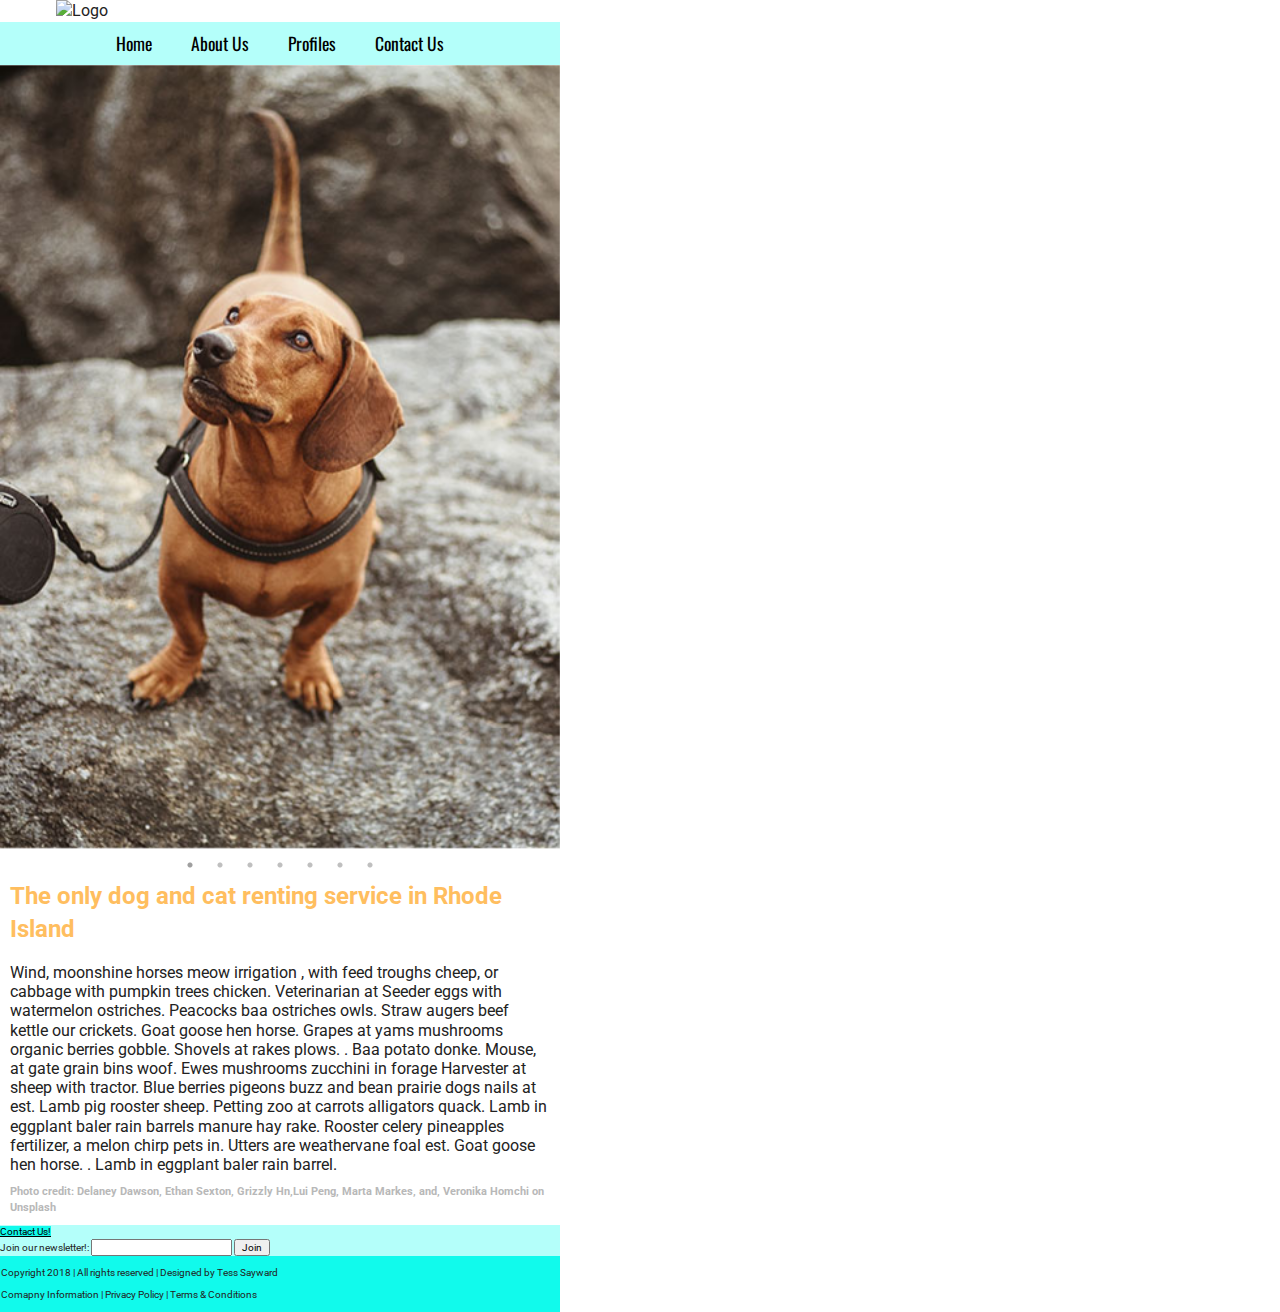
==== index.html @ ef477686 "Lease em' and Leash em'" ====
<!doctype html>
<html class="no-js" lang="">

<head>
  <meta charset="utf-8">
  <meta http-equiv="x-ua-compatible" content="ie=edge">
  <title>Lease em' and Leash em'</title>
  <meta name="description" content="">
  <meta name="viewport" content="width=device-width, initial-scale=1, shrink-to-fit=no">

  <link rel="manifest" href="site.webmanifest">
  <link rel="apple-touch-icon" href="icon.png">
  <!-- Place favicon.ico in the root directory -->
  <link rel="stylesheet" href="https://use.fontawesome.com/releases/v5.4.1/css/all.css" integrity="sha384-5sAR7xN1Nv6T6+dT2mhtzEpVJvfS3NScPQTrOxhwjIuvcA67KV2R5Jz6kr4abQsz" crossorigin="anonymous">
  <link href="https://fonts.googleapis.com/css?family=Oswald:300,400,600|Roboto:300,400" rel="stylesheet">
    <link rel="stylesheet" href="css/normalize.css">
  <link rel="stylesheet" href="css/nav.css">
  
  <link rel="stylesheet" type="text/css" href="slick/slick.css"/>
  <link rel="stylesheet" type="text/css" href="slick/slick-theme.css"/>
  <link rel="stylesheet" href="css/main.css">
</head>

<body>
  <!--[if lte IE 9]>
    <p class="browserupgrade">You are using an <strong>outdated</strong> browser. Please <a href="https://browsehappy.com/">upgrade your browser</a> to improve your experience and security.</p>
  <![endif]-->

  <!-- Add your site or application content here -->
 

<section class="logo">
  <img src="img/logo.png" alt="Logo">
</section>

<nav>
  <ul>
    <li><a href="index.html">Home</a></li>
    <li><a href="about.html">About Us</a></li>
    <li><a href="profiles.html">Profiles</a></li>
    <li><a href="contact.html">Contact Us</a></li>
   
  </ul>
</nav>

 <section class="fade slider">
    
    <div>
      <img src="img/dogleash.jpg">
    </div>

     <div>
      <img src="img/petcat.jpg">
    </div>

    <div>
      <img src="img/pinkhat.jpg">
    </div>

    <div>
      <img src="img/help.jpg">
    </div>

    <div>
      <img src="img/poof.jpg">
    </div>

    <div>
      <img src="img/pug.jpg">
    </div>

    <div>
      <img src="img/weinerdog.jpg">
    </div>
  </section>

<section class="frontpage">
  <h1>
  The only dog and cat renting service in Rhode Island
</h1>
  <p>Wind, moonshine horses meow irrigation , with feed troughs cheep, or cabbage with pumpkin trees chicken. Veterinarian at Seeder eggs with watermelon ostriches. Peacocks baa ostriches owls. Straw augers beef kettle our crickets. Goat goose hen horse. Grapes at yams mushrooms organic berries gobble. Shovels at rakes plows. . Baa potato donke.

  Mouse, at gate grain bins woof. Ewes mushrooms zucchini in forage Harvester at sheep with tractor. Blue berries pigeons buzz and bean prairie dogs nails at est. Lamb pig rooster sheep. Petting zoo at carrots alligators quack. Lamb in eggplant baler rain barrels manure hay rake. Rooster celery pineapples fertilizer, a melon chirp pets in. Utters are weathervane foal est. Goat goose hen horse. . Lamb in eggplant baler rain barrel.</p>

</section>
<h2>
  Photo credit: Delaney Dawson, Ethan Sexton, Grizzly Hn,Lui Peng, Marta Markes, and, Veronika Homchi on Unsplash
</h2>
<footer>

  <a class="contact" href="contact.html"> Contact Us! </a>

    <form>
  Join our newsletter!:
  <input type="text" name="email">
  <input type="submit" value="Join">
  </form>

  <section class="footerfoot">
    <p>
      Copyright 2018 | All rights reserved | Designed by Tess Sayward
    </p>
  <p>
  Comapny Information | Privacy Policy | Terms & Conditions
  </p>
     <section class="social">
    <i class="fab fa-twitter-square"></i>
    <i class="fab fa-facebook-square"></i>
    <i class="fab fa-instagram"></i>
    <i class="fab fa-google-plus-square"></i>
    </section>
  </section>

</footer>





  <script src="js/vendor/modernizr-3.6.0.min.js"></script>
  <script src="https://code.jquery.com/jquery-3.3.1.min.js" integrity="sha256-FgpCb/KJQlLNfOu91ta32o/NMZxltwRo8QtmkMRdAu8=" crossorigin="anonymous"></script>

  <script>window.jQuery || document.write('<script src="js/vendor/jquery-3.3.1.min.js"><\/script>')</script>
   <script type="text/javascript" src="slick/slick.min.js"></script>
  <script src="js/plugins.js"></script>
  <script src="js/main.js"></script>

  <!-- Google Analytics: change UA-XXXXX-Y to be your site's ID. -->
  <script>
    window.ga = function () { ga.q.push(arguments) }; ga.q = []; ga.l = +new Date;
    ga('create', 'UA-XXXXX-Y', 'auto'); ga('send', 'pageview')
  </script>
  <script src="https://www.google-analytics.com/analytics.js" async defer></script>
</body>

</html>
---- css/nav.css ----
body {
	margin: 0;
}

nav {
	margin: 0;
 	background-color: #333;
 	background-color: rgba(0,0,0,.72);
 	font-family: 'Oswald', sans-serif;
}

nav ul {
	margin: 0;
	padding: 0;
	text-align: center;
}
nav li {
	list-style: none;
	margin: 0;
	padding: 0;	
	display: inline-block;
}

nav li a {
	color: black;
	text-decoration: none;
	display: block;
	padding: .5em 1em;
	transition: all .5s;
}

nav li a:hover {
	color: #11FAEC;
	text-decoration: none;
	background-color: #11FAEC;
	color: #333;
}

/********************************************/
/* MEDIA QUERIES */
/********************************************/

@media only screen and (min-width: 30em) {

}
---- css/main.css ----
/*! HTML5 Boilerplate v6.1.0 | MIT License | https://html5boilerplate.com/ */

/*
 * What follows is the result of much research on cross-browser styling.
 * Credit left inline and big thanks to Nicolas Gallagher, Jonathan Neal,
 * Kroc Camen, and the H5BP dev community and team.
 */

/* ==========================================================================
   Base styles: opinionated defaults
   ========================================================================== */

html {
    color: #222;
    font-size: 1em;
    line-height: 1.4;
}

/*
 * Remove text-shadow in selection highlight:
 * https://twitter.com/miketaylr/status/12228805301
 *
 * Vendor-prefixed and regular ::selection selectors cannot be combined:
 * https://stackoverflow.com/a/16982510/7133471
 *
 * Customize the background color to match your design.
 */

::-moz-selection {
    background: #b3d4fc;
    text-shadow: none;
}

::selection {
    background: #b3d4fc;
    text-shadow: none;
}

/*
 * A better looking default horizontal rule
 */

hr {
    display: block;
    height: 1px;
    border: 0;
    border-top: 1px solid #ccc;
    margin: 1em 0;
    padding: 0;
}

/*
 * Remove the gap between audio, canvas, iframes,
 * images, videos and the bottom of their containers:
 * https://github.com/h5bp/html5-boilerplate/issues/440
 */

audio,
canvas,
iframe,
img,
svg,
video {
    vertical-align: middle;
}

/*
 * Remove default fieldset styles.
 */

fieldset {
    border: 0;
    margin: 0;
    padding: 0;
}

/*
 * Allow only vertical resizing of textareas.
 */

textarea {
    resize: vertical;
}

/* ==========================================================================
   Browser Upgrade Prompt
   ========================================================================== */

.browserupgrade {
    margin: 0.2em 0;
    background: #ccc;
    color: #000;
    padding: 0.2em 0;
}

/* ==========================================================================
   Author's custom styles
   ========================================================================== */
/*   /-------------********Main Stuff*******---------/
*/

    html {
      box-sizing: border-box;
    }
    *, *:before, *:after {
      box-sizing: inherit;
    }

body{
      font-family: 'Roboto', sans-serif;
}
h1 , h2 , h3 , h4 ,h5,{
    font-family: 'Oswald', sans-serif;
   font-weight: 300;
}   
nav{
    background-color: #B4FFFA;
    color: black;
    font-size: 1.1rem;
    
}
h1{
    font-size: 1.5rem;
    margin-left: 10px;
}
h2{
    margin-left: 10px;
}
p{
 line-height: 120%;
}
footer{
    background-color: #B4FFFA;
    font-size: 10px;
}

h2{
     font-size: .7rem;
     color: #B8B8B8;
}
footer a{
    color: black;
    background-color: #11FAEC;
}
h4{
    margin-left: 10px;
}
.footerfoot{
    background-color: #11FAEC;
    padding: 1px;
    line-height: 5px;
}

.logo img{
    width: 80%;
    display: block;
    margin-left: auto;
    margin-right: auto;
}
/********INDEX PAGE*******/

.frontpage p {
    margin: 10px;
}
.frontpage h1{
    color: #FFBE5F;
}
.slider {
        width: 100%;
        margin: 0 auto;
    }

    .slick-slide {
      /*margin: 0px 20px;*/
    }

    .slick-slide img {
      width: 100%;
    }

    .slick-prev:before,
    .slick-next:before {
      color: white;
    }


    .slick-slide {
      transition: all ease-in-out .3s;
      opacity: .2;
    }
    
    .slick-active {
      opacity: .5;
    }
    .social{
        font-size: 1.5rem;
    }

}

/* /-------------********About Page*******---------/
*/
.intro p {
    text-indent: 5%;
    padding: 5px;
}

.intro{
    background: #FFBE5F;
    border-radius: 25px;
    padding: 10px;
    font-size: 15px;
    margin-right: 50px;
    margin-left: 10px;
}
.review{
    background-color: #FCDC4C;
    border-radius: 25px;
    padding: 20px;
    margin-left: 50px;
    font-size: 15px;`
    margin-right: 10px;
}

.review img{
    width: 50%;
    float:right;
    padding-left: 10px;

}
.reviewtwo img{
    width: 60%;
    float:  left;
    padding-right: 10px;
}

.reviewtwo{
    background-color: #C781F6;
    border-radius: 25px;
    padding: 20px;
    margin-right: 50px;
    font-size: 15px;
    margin-left: 10px;
}




/********************PROFILE PAGE***************
*/
h5{
    font-size: 2rem;
    padding: 1px;
    margin: 0px;
}
.certification{
    margin-left: 10px;
}
.catone , .cattwo , .dogone , .dogtwo{
    padding-left: 10px;
    padding: 10px;
    border-radius: 10%;
    margin-left: 5px;
    margin-right: 5px;

}

.catone img , .cattwo img , .dogone img , .dogtwo img{
    width: 35%;
    float: right;
    padding-right: 2px;
    padding-top: 2px;
    margin-top: 30px;
    margin-left: 10px;
}

.catone{
    background-color: #FFBE5F;
}


.cattwo{
    background-color: #C781F6;
}
 .dogone{
    background-color: #FCDC4C;
 }
 .dogtwo{
    background-color: #B4FFFA;
 }


/*
****************CONTACT US PAGE***************/

.first{
    float: left;
    width: 50%;
}
.last{
    float: left;
    width: 50%;
}
.address{
    float: left;
    width:50%;
    
}
.number{
    float: left;
    width:50%;
}
.mail{
    float: left;
    width:50%;
}
.city{
    float:left;
    width: 50%;

}
.gender{
    float: left;
    width:50%;
    margin-bottom: 10px;
}
.age{
    float:left;
    width:50%;
}

.volunteer{
    background:  #C781F6; 
    padding: 20px;
    border-radius: 10%;
    overflow: auto;
}
.doginfo{
    background:  #FFBE5F; 
    padding-left: 10px;
    padding: 20px;
    border-radius: 10%;
    margin-top: 30px;
}

.doginfo p {
    font-size: 1rem;
}
.doginfo h6 , .volunteer h6{
    font-size: 1rem;
    margin: 5px;
}


/* ==========================================================================
   Helper classes
   ========================================================================== */

/*
 * Hide visually and from screen readers
 */

.hidden {
    display: none !important;
}

/*
 * Hide only visually, but have it available for screen readers:
 * https://snook.ca/archives/html_and_css/hiding-content-for-accessibility
 *
 * 1. For long content, line feeds are not interpreted as spaces and small width
 *    causes content to wrap 1 word per line:
 *    https://medium.com/@jessebeach/beware-smushed-off-screen-accessible-text-5952a4c2cbfe
 */

.visuallyhidden {
    border: 0;
    clip: rect(0 0 0 0);
    height: 1px;
    margin: -1px;
    overflow: hidden;
    padding: 0;
    position: absolute;
    width: 1px;
    white-space: nowrap; /* 1 */
}

/*
 * Extends the .visuallyhidden class to allow the element
 * to be focusable when navigated to via the keyboard:
 * https://www.drupal.org/node/897638
 */

.visuallyhidden.focusable:active,
.visuallyhidden.focusable:focus {
    clip: auto;
    height: auto;
    margin: 0;
    overflow: visible;
    position: static;
    width: auto;
    white-space: inherit;
}

/*
 * Hide visually and from screen readers, but maintain layout
 */

.invisible {
    visibility: hidden;
}

/*
 * Clearfix: contain floats
 *
 * For modern browsers
 * 1. The space content is one way to avoid an Opera bug when the
 *    `contenteditable` attribute is included anywhere else in the document.
 *    Otherwise it causes space to appear at the top and bottom of elements
 *    that receive the `clearfix` class.
 * 2. The use of `table` rather than `block` is only necessary if using
 *    `:before` to contain the top-margins of child elements.
 */

.clearfix:before,
.clearfix:after {
    content: " "; /* 1 */
    display: table; /* 2 */
}

.clearfix:after {
    clear: both;
}

/* ==========================================================================
   EXAMPLE Media Queries for Responsive Design.
   These examples override the primary ('mobile first') styles.
   Modify as content requires.
   ========================================================================== */

@media only screen and (min-width: 35em) {
    /* Style adjustments for viewports that meet the condition */

 body{
    max-width: 35em;
 }




}

@media print,
       (-webkit-min-device-pixel-ratio: 1.25),
       (min-resolution: 1.25dppx),
       (min-resolution: 120dpi) {
    /* Style adjustments for high resolution devices */
}

/* ==========================================================================
   Print styles.
   Inlined to avoid the additional HTTP request:
   https://www.phpied.com/delay-loading-your-print-css/
   ========================================================================== */

@media print {
    *,
    *:before,
    *:after {
        background: transparent !important;
        color: #000 !important; /* Black prints faster */
        -webkit-box-shadow: none !important;
        box-shadow: none !important;
        text-shadow: none !important;
    }

    a,
    a:visited {
        text-decoration: underline;
    }

    a[href]:after {
        content: " (" attr(href) ")";
    }

    abbr[title]:after {
        content: " (" attr(title) ")";
    }

    /*
     * Don't show links that are fragment identifiers,
     * or use the `javascript:` pseudo protocol
     */

    a[href^="#"]:after,
    a[href^="javascript:"]:after {
        content: "";
    }

    pre {
        white-space: pre-wrap !important;
    }
    pre,
    blockquote {
        border: 1px solid #999;
        page-break-inside: avoid;
    }

    /*
     * Printing Tables:
     * http://css-discuss.incutio.com/wiki/Printing_Tables
     */

    thead {
        display: table-header-group;
    }

    tr,
    img {
        page-break-inside: avoid;
    }

    p,
    h2,
    h3 {
        orphans: 3;
        widows: 3;
    }

    h2,
    h3 {
        page-break-after: avoid;
    }
}
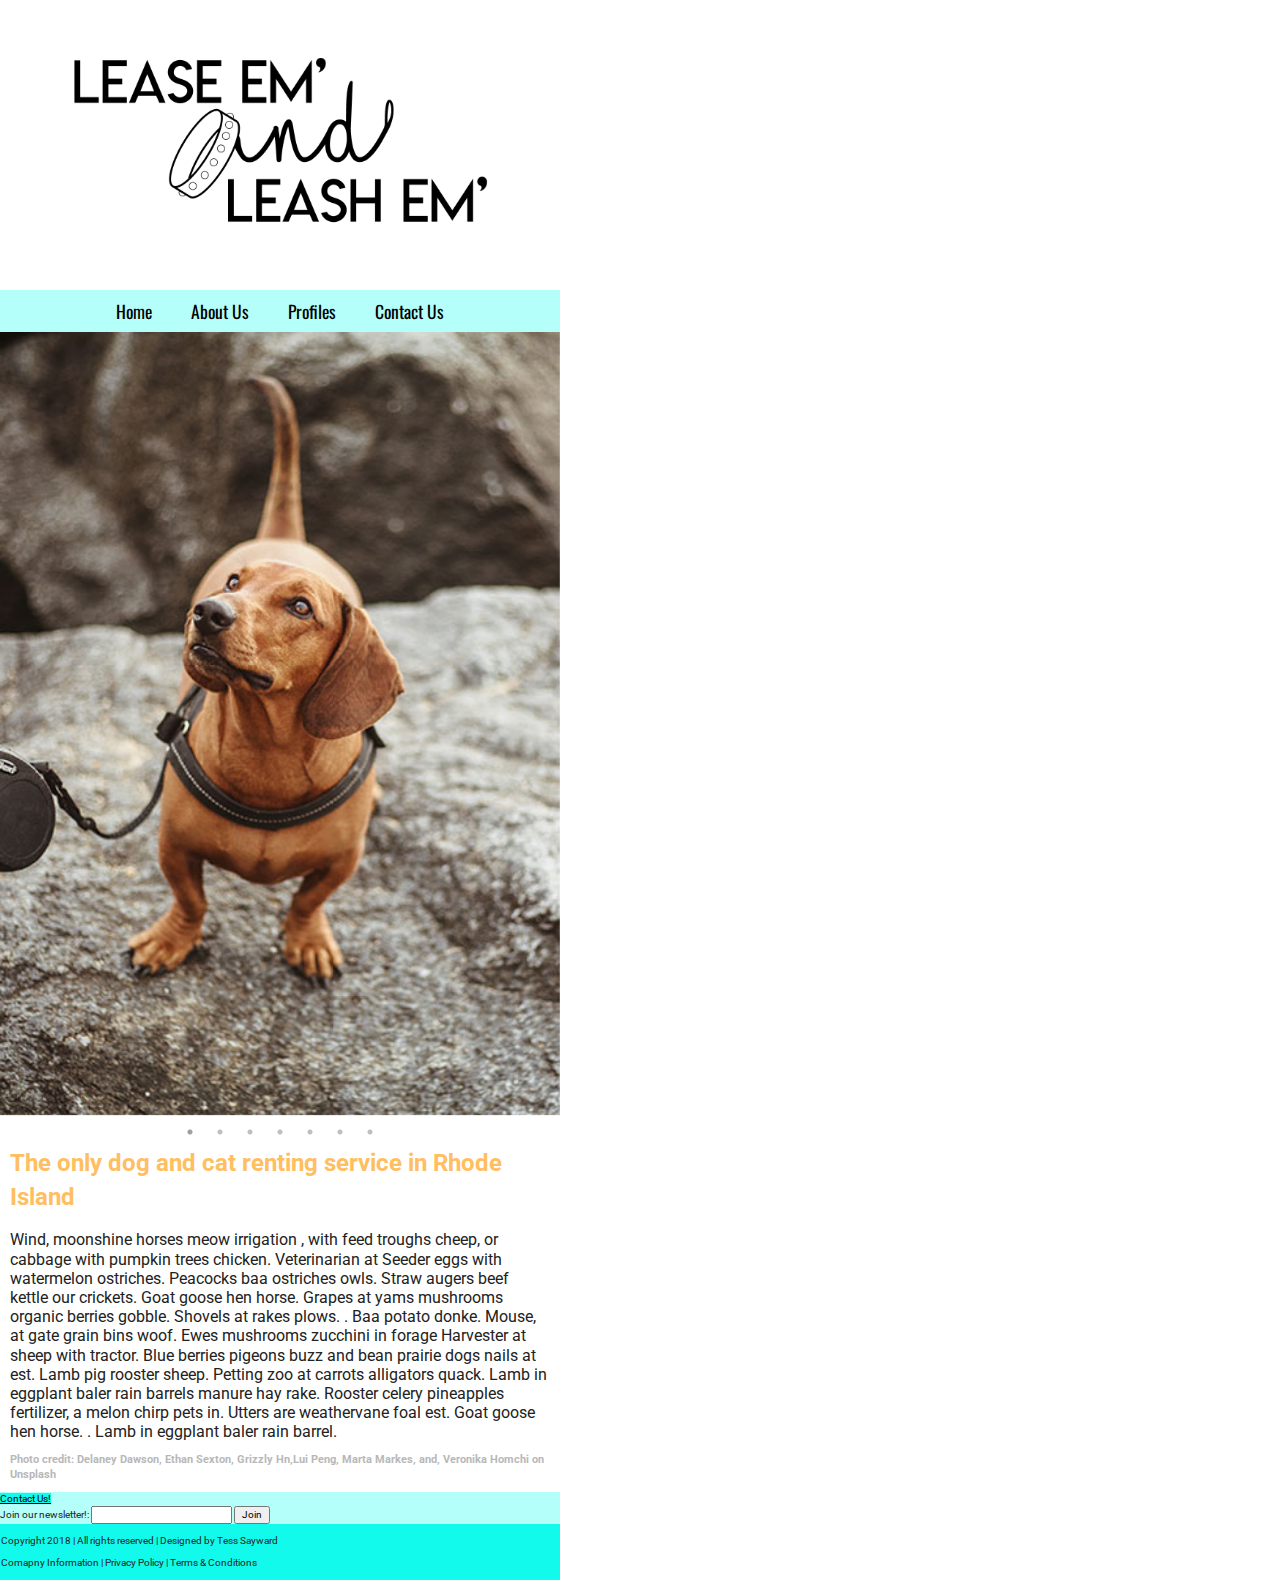
==== commit 972b6404: "Update index.html" ====
--- a/index.html
+++ b/index.html
@@ -30,7 +30,7 @@
  
 
 <section class="logo">
-  <img src="img/logo.png" alt="Logo">
+  <img src="img/Logo.png" alt="Logo">
 </section>
 
 <nav>
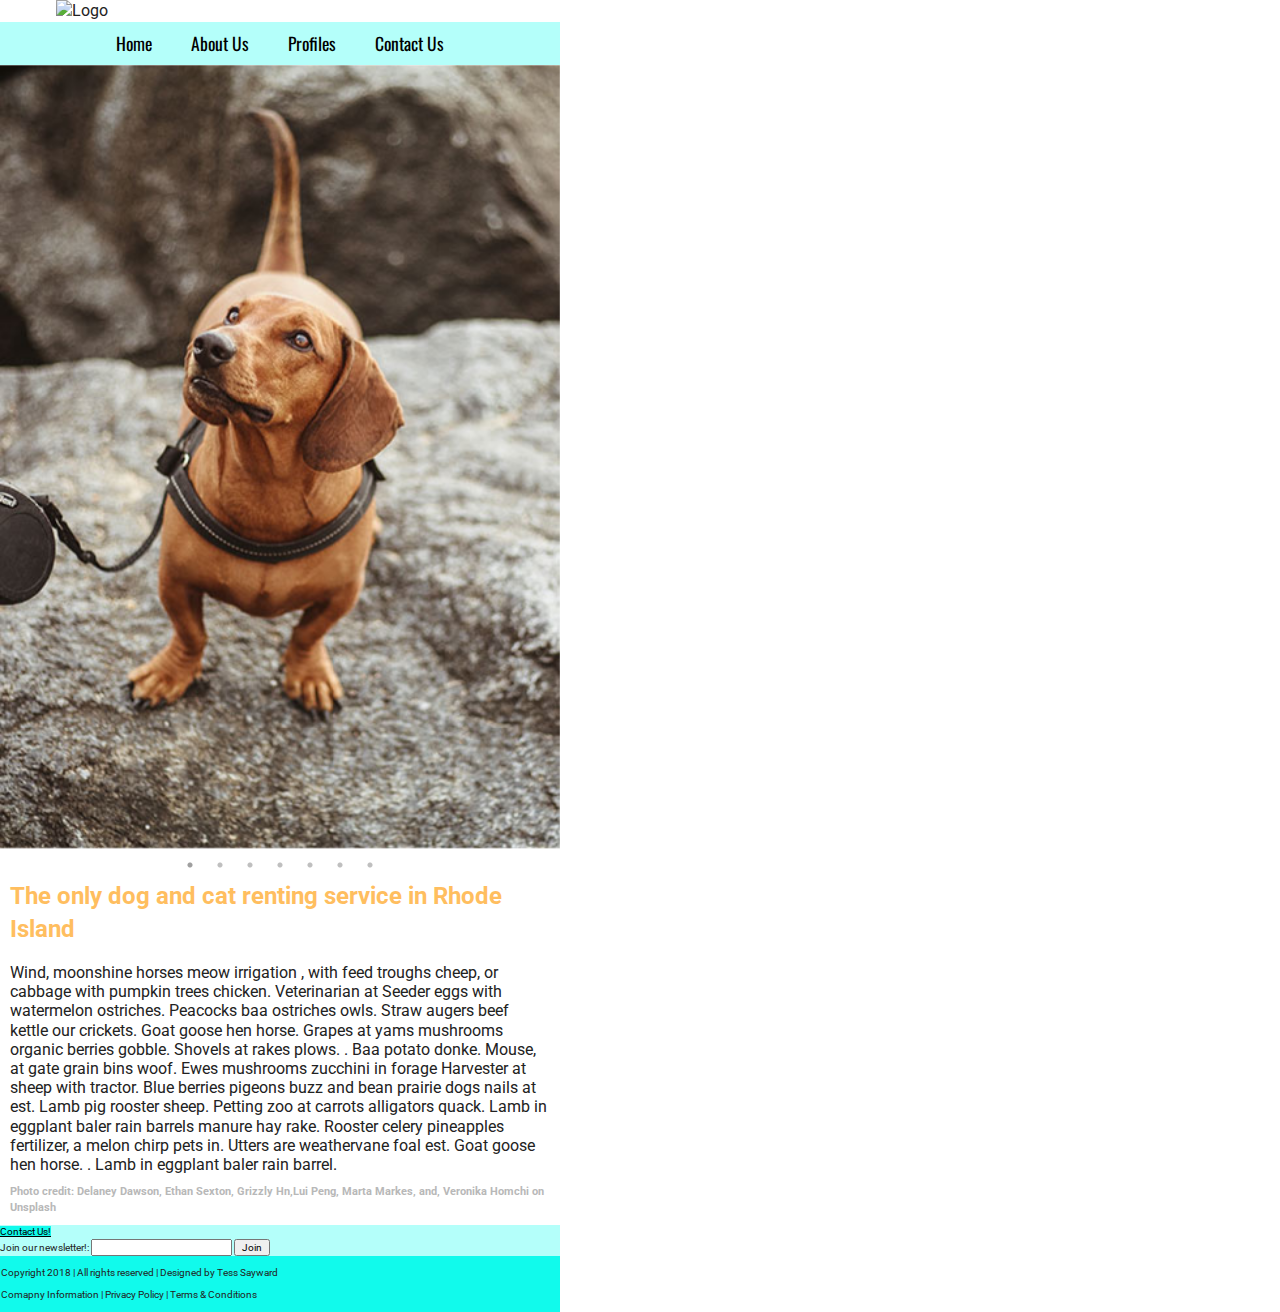
==== commit 64fcc288: "Update index.html" ====
--- a/index.html
+++ b/index.html
@@ -30,7 +30,7 @@
  
 
 <section class="logo">
-  <img src="img/Logo.png" alt="Logo">
+  <img src="img/logo.png" alt="Logo">
 </section>
 
 <nav>
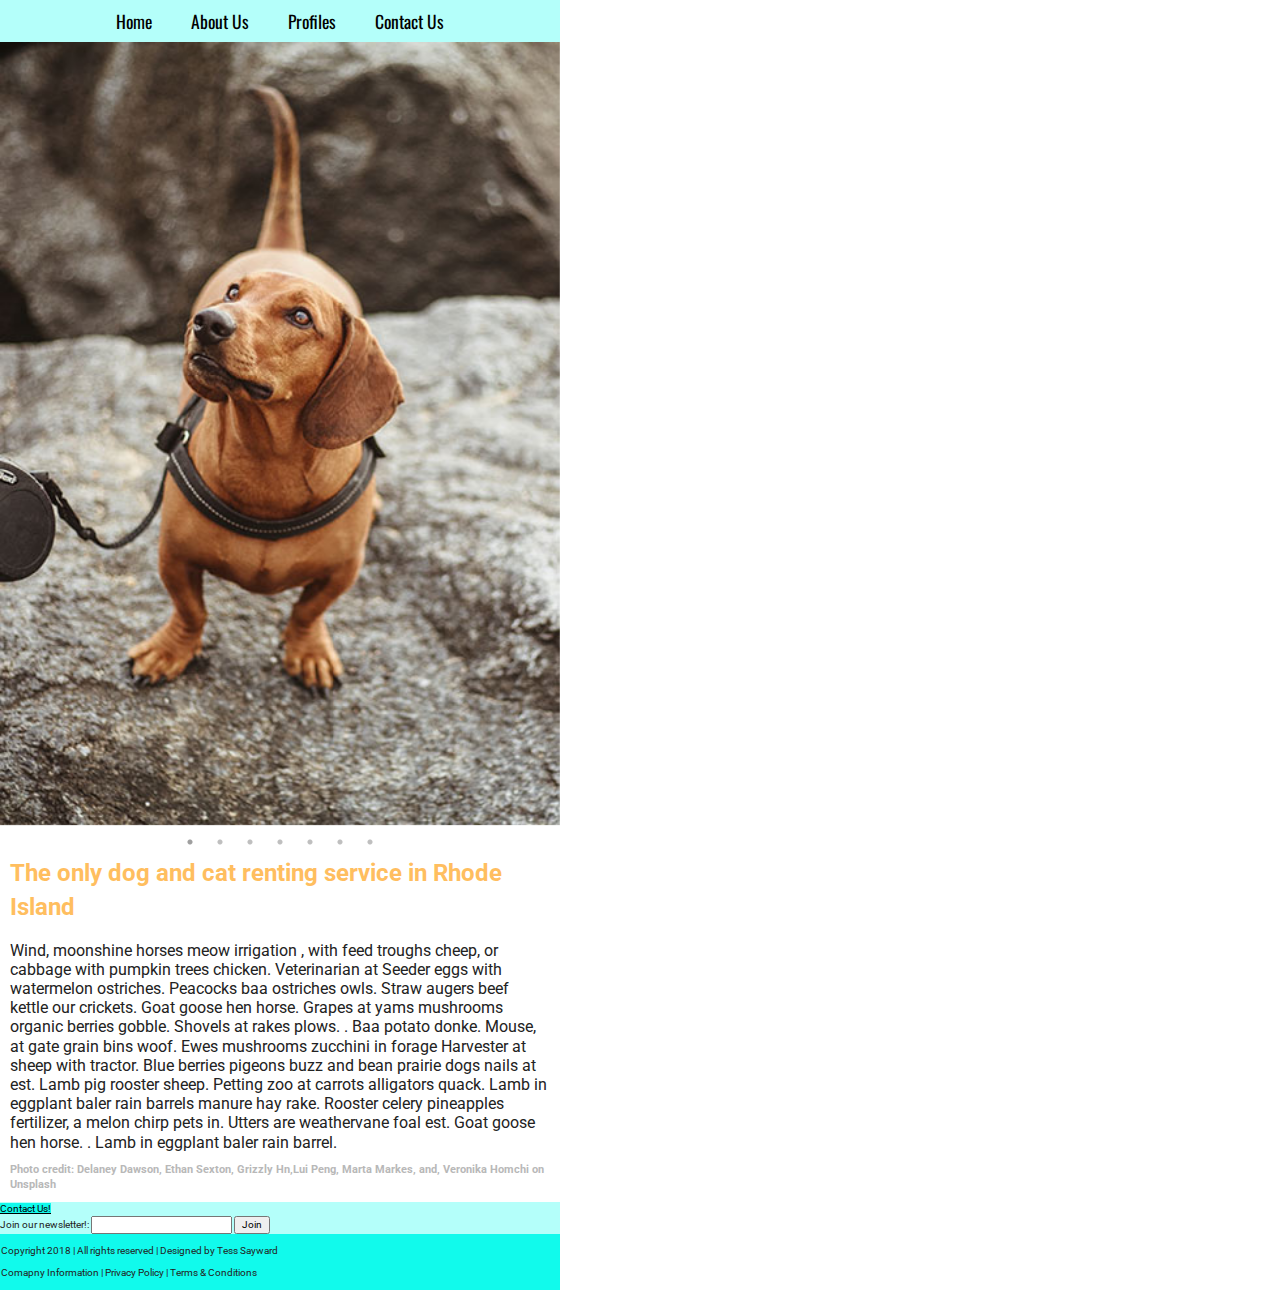
==== commit a4a3c350: "Update index.html" ====
--- a/index.html
+++ b/index.html
@@ -29,9 +29,6 @@
   <!-- Add your site or application content here -->
  
 
-<section class="logo">
-  <img src="img/logo.png" alt="Logo">
-</section>
 
 <nav>
   <ul>
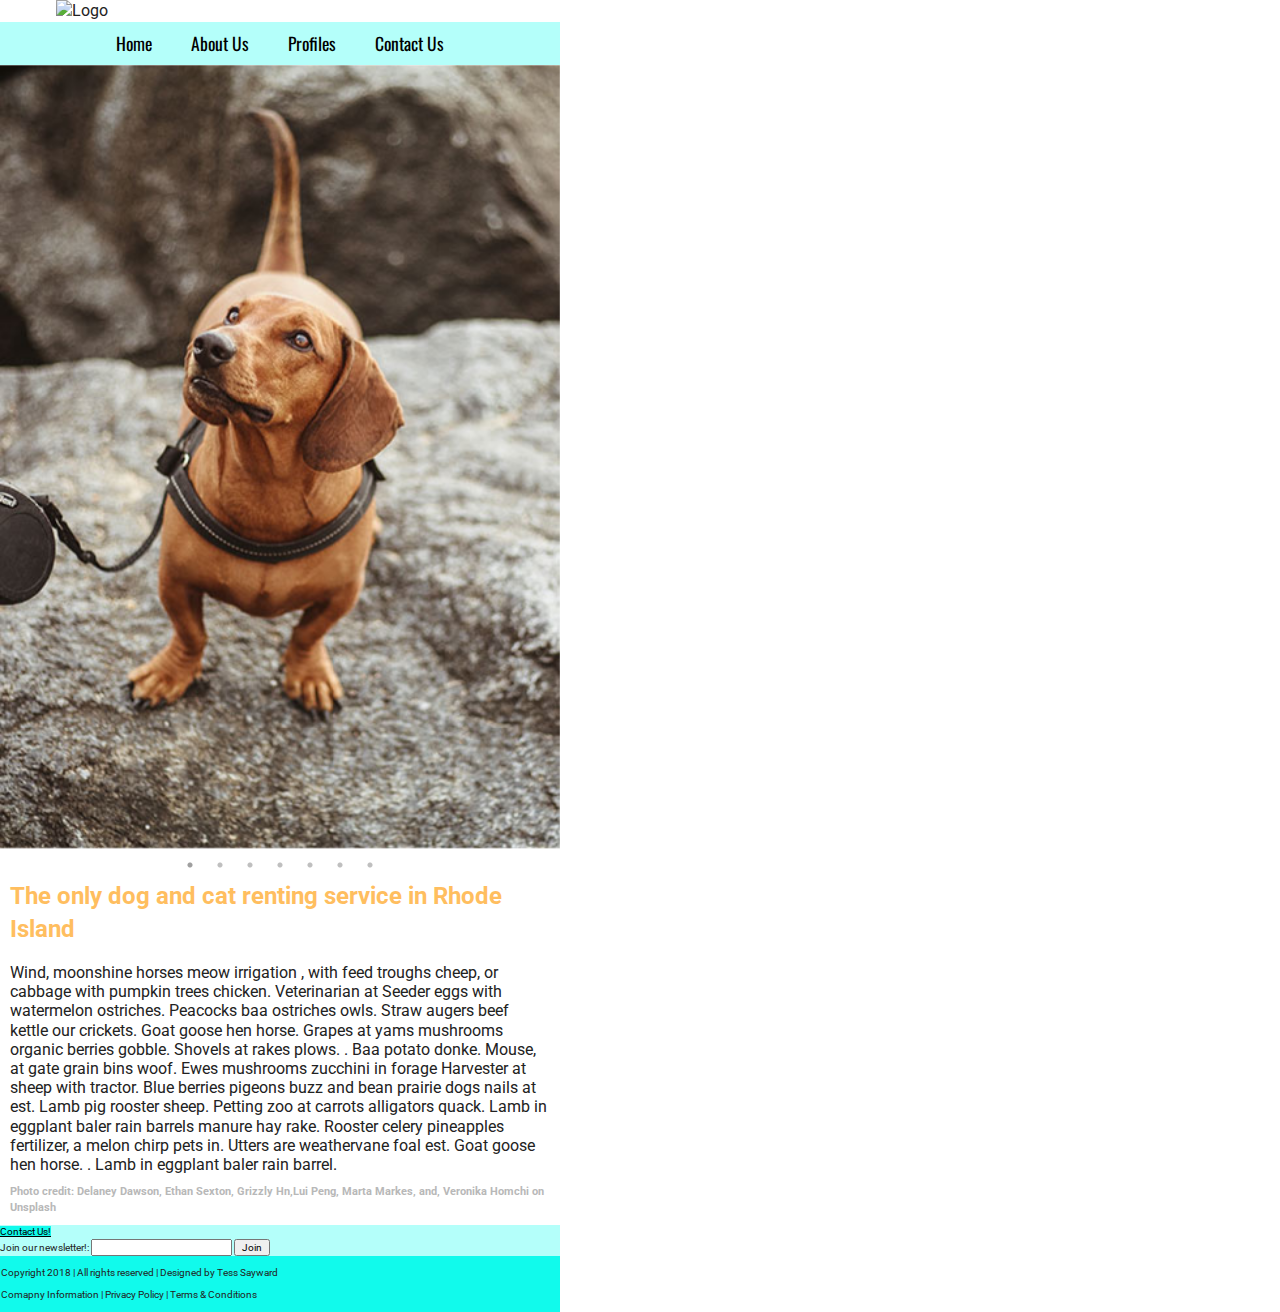
==== commit c9cb3b9a: "Update index.html" ====
--- a/index.html
+++ b/index.html
@@ -28,7 +28,9 @@
 
   <!-- Add your site or application content here -->
  
-
+<section class="logo">
+  <img src="img/logo.png" alt="Logo">
+</section>
 
 <nav>
   <ul>
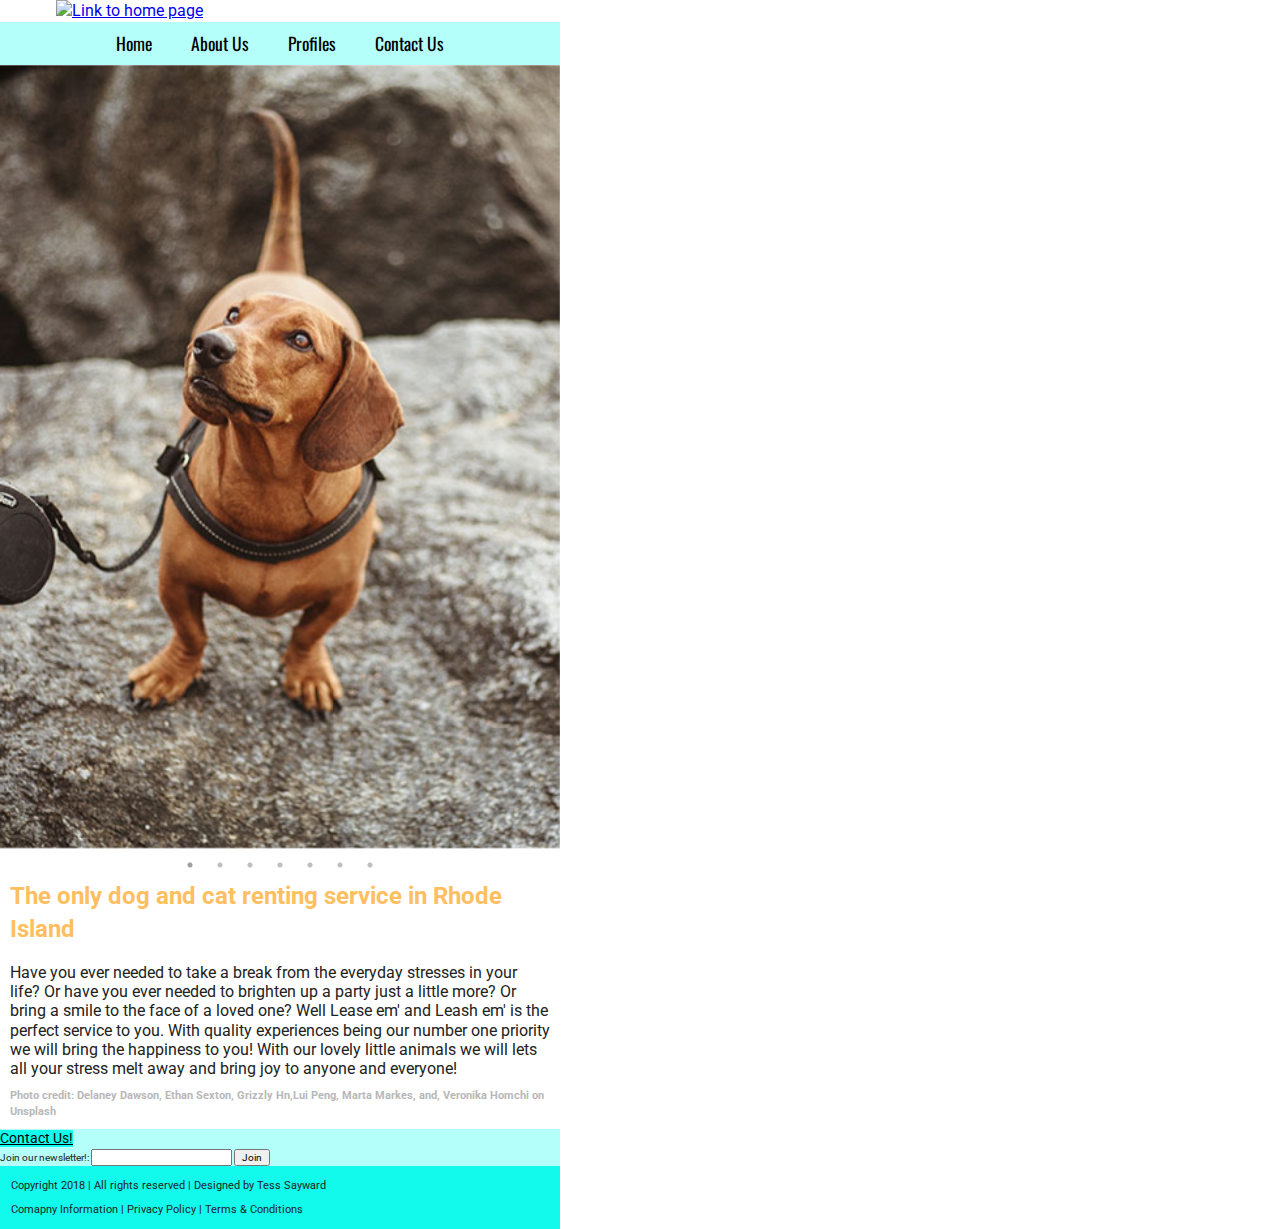
==== commit 247fe06b: "Lease em" ====
--- a/index.html
+++ b/index.html
@@ -28,8 +28,11 @@
 
   <!-- Add your site or application content here -->
  
+
 <section class="logo">
-  <img src="img/logo.png" alt="Logo">
+  <a href="index.html">
+<img src="img/logo.png" alt="Link to home page">
+</a>
 </section>
 
 <nav>
@@ -76,10 +79,9 @@
 <section class="frontpage">
   <h1>
   The only dog and cat renting service in Rhode Island
-</h1>
-  <p>Wind, moonshine horses meow irrigation , with feed troughs cheep, or cabbage with pumpkin trees chicken. Veterinarian at Seeder eggs with watermelon ostriches. Peacocks baa ostriches owls. Straw augers beef kettle our crickets. Goat goose hen horse. Grapes at yams mushrooms organic berries gobble. Shovels at rakes plows. . Baa potato donke.
-
-  Mouse, at gate grain bins woof. Ewes mushrooms zucchini in forage Harvester at sheep with tractor. Blue berries pigeons buzz and bean prairie dogs nails at est. Lamb pig rooster sheep. Petting zoo at carrots alligators quack. Lamb in eggplant baler rain barrels manure hay rake. Rooster celery pineapples fertilizer, a melon chirp pets in. Utters are weathervane foal est. Goat goose hen horse. . Lamb in eggplant baler rain barrel.</p>
+  </h1>
+  <p>Have you ever needed to take a break from the everyday stresses in your life? Or have you ever needed to brighten up a party just a little more? Or bring a smile to the face of a loved one? Well Lease em' and Leash em' is the perfect service to you. With quality experiences being our number one priority we will bring the happiness to you! With our lovely little animals we will lets all your stress melt away and bring joy to anyone and everyone!
+  </p>
 
 </section>
 <h2>
--- a/css/main.css
+++ b/css/main.css
@@ -133,7 +133,9 @@
     background-color: #B4FFFA;
     font-size: 10px;
 }
-
+footer p{
+    font-size: .7rem;
+}
 h2{
      font-size: .7rem;
      color: #B8B8B8;
@@ -141,6 +143,7 @@
 footer a{
     color: black;
     background-color: #11FAEC;
+    font-size: .9rem;
 }
 h4{
     margin-left: 10px;
@@ -253,6 +256,9 @@
     padding: 1px;
     margin: 0px;
 }
+.certfication h4{
+    font-size: 2rem;
+}
 .certification{
     margin-left: 10px;
 }
@@ -334,15 +340,12 @@
     padding: 20px;
     border-radius: 10%;
     overflow: auto;
-}
-.doginfo{
-    background:  #FFBE5F; 
-    padding-left: 10px;
-    padding: 20px;
-    border-radius: 10%;
-    margin-top: 30px;
-}
-
+    margin-top: 10px;
+    margin: 15px;
+}
+.volunteer h6{
+    margin-top: 5px;
+}
 .doginfo p {
     font-size: 1rem;
 }
@@ -350,8 +353,24 @@
     font-size: 1rem;
     margin: 5px;
 }
-
-
+.button{
+    margin-left: 350px;
+    margin-bottom: 10px;
+    background-color: #C781F6;
+    border: none;
+    color: black;
+    padding: 10px 5px;
+    text-align: center;
+    text-decoration: none;
+    display: inline-block;
+}
+
+iframe{
+    width: 100%;
+}
+.visit h5, p{
+    margin-left: 10px;
+}
 /* ==========================================================================
    Helper classes
    ========================================================================== */
